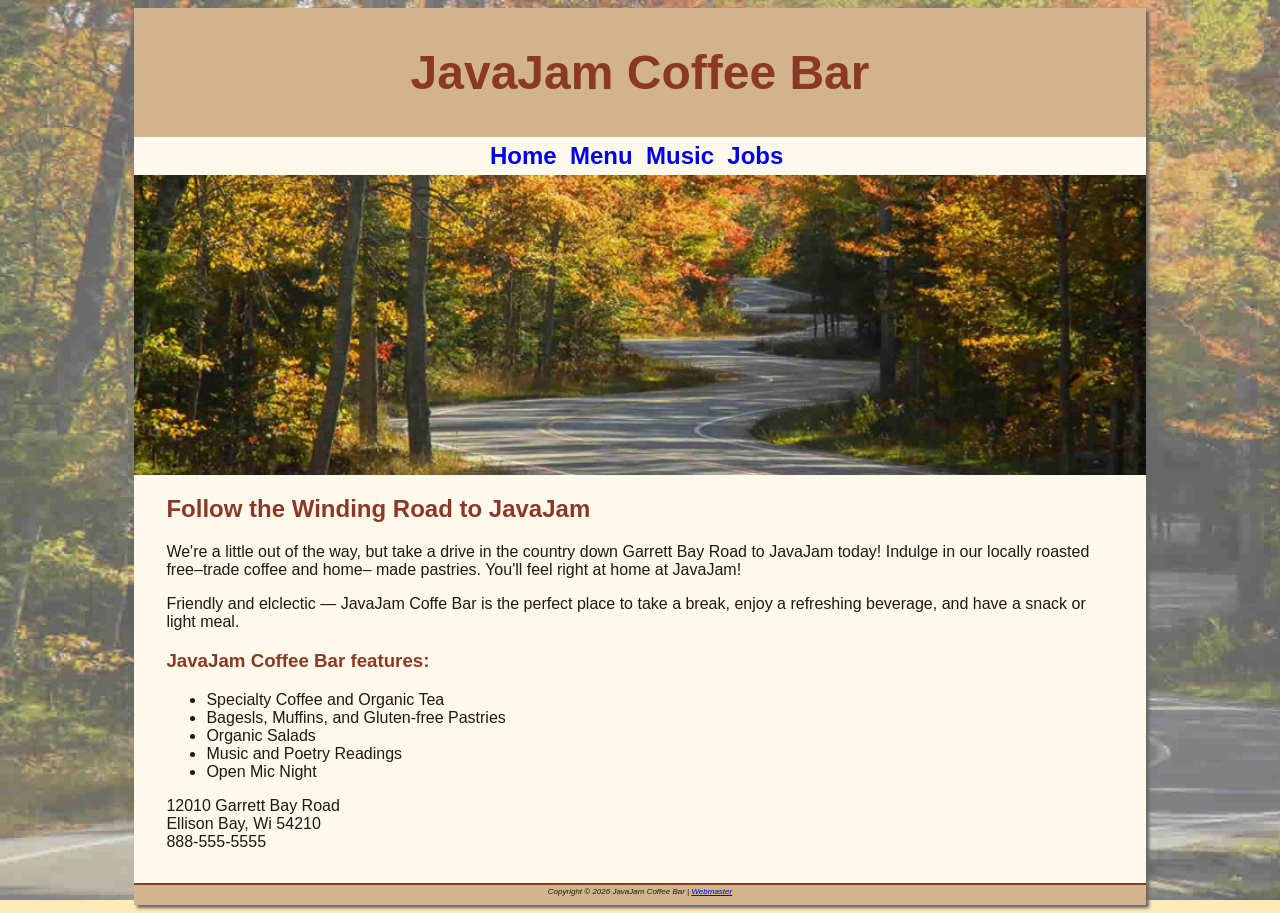
==== index.html @ c9698622 "Add files via upload" ====
<!DOCTYPE html>

<html lang="en">
	<head>
		<meta charset="utf-8">
		<title>JavaJam Coffee Bar</title>
		<link href="styles/java.css" rel="stylesheet">
	</head>
	
	<body>
		<div id="wrapper">
		<header>
			<h1>JavaJam Coffee Bar</h1>
		</header>
		<nav>
			<!-- This is a comment -->
			<a href="index.html"><b>Home</b></a>&nbsp;
			<a href="menu.html"><b>Menu</b></a>&nbsp;
			<a href="music.html"><b>Music</b></a>&nbsp;
			<a href="job.html"><b>Jobs</b></a>&nbsp;
		</nav>
		<!--Home hero section-->
		<div id="homehero">
		</div>

		<main>
			<h2>Follow the Winding Road to JavaJam</h2>
			<p>We're a little out of the way, but take a drive in the country down Garrett Bay Road 
			to JavaJam today! Indulge in our locally roasted free&ndash;trade coffee and home&ndash;
			made pastries. You'll feel right at home at JavaJam!
			</p>
			
			<p>Friendly and elclectic &mdash; JavaJam Coffe Bar is the perfect place to take a break, enjoy a refreshing beverage, and have a snack or light meal.</p>
			
			<h3>JavaJam Coffee Bar features: </h3>
			<ul>
				<li>Specialty Coffee and Organic Tea</li>
				<li> Bagesls, Muffins, and Gluten-free Pastries </li>
				<li> Organic Salads</li>
				<li> Music and Poetry Readings</li>
				<li>Open Mic Night</li>
			</ul>
			
			<div>
				12010 Garrett Bay Road<br>
				Ellison Bay, Wi 54210<br>
				888-555-5555<br>
			</div>
		</main>
		
		<footer>
			<small><i>Copyright &copy; 2026 JavaJam Coffee Bar |
			<a href="mailto:jpemery24@amarillocollege.com">Webmaster</a></i></small>
		</footer>
		</div>
	</body>
	


</html>
---- styles/java.css ----
/*styles for the body*/
body {
	background-color: #FCEBB6;
	color: #221811;
	font-family: Tahoma, Arial, sans-serif;
	background-image: url(../images/fadedroad50.jpg);
	background-repeat: no-repeat;
	background-size: cover;
	background-attachment: fixed;
	
}
/*styles for the wrapper*/
#wrapper {
	background-color: #FEFAEB;
	margin-left: auto;
	margin-right: auto;
	width: 80%;
	min-width: 900px;
	max-width: 1280px;
	box-shadow: 3px 3px 3px #676767;
}	
/*styles for the header*/
header {
	background-color: #D2B48C;
	color: #8C3826;
	text-align: center;
	padding-top: 5px;
	padding-bottom: 5px;
}
/*styles for heading*/
h1 { font-size: 3em; }
h2 { color: #8c3826; }
h4 { 
	background-color: #D2B48C;
	font-size: 1.2em;
	padding-left: .5em;
	padding-bottom: .25em;
}
h3, dt { color: #8C3826; }

/*styles for the nav*/
nav {
		font-weight: bold;
		text-align: center;
		font-size: 1.5em;
		padding-top: 5px;
		padding-bottom: 5px;
}
nav a { text-decoration: none; }

/*styles for the main*/
main {
	display: block;
	padding: 0 2em 2em 2em;
}
/*styles for the classes*/
.details {
	padding-left: 20%;
	padding-right: 20%;
}	
/*styles for the images*/
img {
	padding-left: 10px;
	padding-right: 10px;
}
/*styles for the id*/
#homehero {
	height: 300px;
	background-image: url(../images/hero.jpg);
	background-repeat: no-repeat;
	background-size: cover;
}
/*styles for the footer*/
footer {
	background-color: #D2B48C;
	font-size: .60em;
	font-style: italic;
	text-align: center;
	padding-bottom: 1em;
	border-top: 2px solid #8C3826;
}
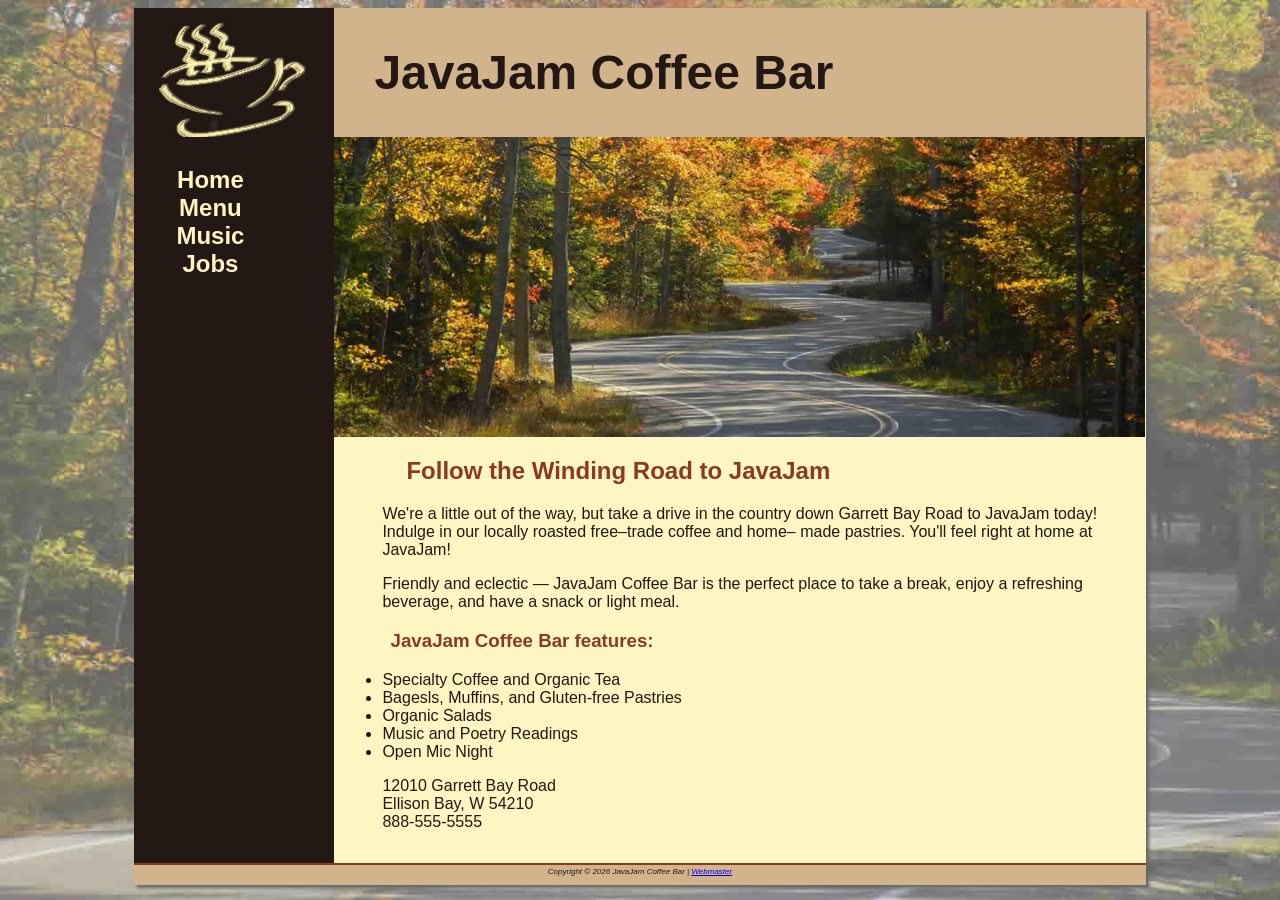
==== commit 2a27d4ee: "Add files via upload" ====
--- a/index.html
+++ b/index.html
@@ -10,27 +10,30 @@
 	<body>
 		<div id="wrapper">
 		<header>
-			<h1>JavaJam Coffee Bar</h1>
+			<h1><a href="index.html">JavaJam Coffee Bar</a></h1>
 		</header>
 		<nav>
-			<!-- This is a comment -->
-			<a href="index.html"><b>Home</b></a>&nbsp;
-			<a href="menu.html"><b>Menu</b></a>&nbsp;
-			<a href="music.html"><b>Music</b></a>&nbsp;
-			<a href="job.html"><b>Jobs</b></a>&nbsp;
+			<!-- Navigation -->
+			<ul>
+				<li><a href="index.html"><b>Home</b></a></li>
+				<li><a href="menu.html"><b>Menu</b></a></li>
+				<li><a href="music.html"><b>Music</b></a></li>
+				<li><a href="job.html"><b>Jobs</b></a></li>
+			</ul>
 		</nav>
+		
+
+		<main>
 		<!--Home hero section-->
 		<div id="homehero">
 		</div>
-
-		<main>
 			<h2>Follow the Winding Road to JavaJam</h2>
 			<p>We're a little out of the way, but take a drive in the country down Garrett Bay Road 
 			to JavaJam today! Indulge in our locally roasted free&ndash;trade coffee and home&ndash;
 			made pastries. You'll feel right at home at JavaJam!
 			</p>
 			
-			<p>Friendly and elclectic &mdash; JavaJam Coffe Bar is the perfect place to take a break, enjoy a refreshing beverage, and have a snack or light meal.</p>
+			<p>Friendly and eclectic &mdash; JavaJam Coffee Bar is the perfect place to take a break, enjoy a refreshing beverage, and have a snack or light meal.</p>
 			
 			<h3>JavaJam Coffee Bar features: </h3>
 			<ul>
@@ -43,7 +46,7 @@
 			
 			<div>
 				12010 Garrett Bay Road<br>
-				Ellison Bay, Wi 54210<br>
+				Ellison Bay, W 54210<br>
 				888-555-5555<br>
 			</div>
 		</main>
--- a/styles/java.css
+++ b/styles/java.css
@@ -9,24 +9,33 @@
 	background-attachment: fixed;
 	
 }
+* {box-sizing: borer-box;
+}
 /*styles for the wrapper*/
 #wrapper {
-	background-color: #FEFAEB;
+	background-color: #231814;
 	margin-left: auto;
 	margin-right: auto;
 	width: 80%;
 	min-width: 900px;
 	max-width: 1280px;
 	box-shadow: 3px 3px 3px #676767;
+	padding: 0;
 }	
 /*styles for the header*/
 header {
 	background-color: #D2B48C;
-	color: #8C3826;
-	text-align: center;
+	background-image: url(../images/coffeelogo.jpg);
+	background-repeat: no-repeat;
+	padding-left: 240px;
+	color: #231814;
 	padding-top: 5px;
 	padding-bottom: 5px;
 }
+header a {text-decoration: none; }
+header a:link { color: #231814; }
+header a:visited { color: #231814; }
+header a:hover { color: #FEF6C2; }
 /*styles for heading*/
 h1 { font-size: 3em; }
 h2 { color: #8c3826; }
@@ -35,6 +44,9 @@
 	font-size: 1.2em;
 	padding-left: .5em;
 	padding-bottom: .25em;
+	text-transform: uppercase;
+	border-bottom: 1px solid #221811;
+	clear: left;
 }
 h3, dt { color: #8C3826; }
 
@@ -45,19 +57,45 @@
 		font-size: 1.5em;
 		padding-top: 5px;
 		padding-bottom: 5px;
+		float: left;
+		width: 200px;
 }
 nav a { text-decoration: none; }
+nav a:link { color: #FEF6C2; }
+nav a:visited {color: #D2B48C; }
+nav a:hover { color: #CC9933; }
+nav ul {
+	list-style-type:none;
+	padding-left: 0;
+}
 
 /*styles for the main*/
 main {
 	display: block;
-	padding: 0 2em 2em 2em;
+	padding: 0 0 2em 0;
+	background-color: #FEF6C2;
+	overflow: auto;
+	margin-left: 200px;
+}
+h2, h3, h4, p, div, ul, dl {
+	padding-left: 3em;
+	padding-right: 2em;
 }
 /*styles for the classes*/
 .details {
 	padding-left: 20%;
 	padding-right: 20%;
+	overflow: auto;
 }	
+.floatleft {
+	float: left;
+	padding-right: 2em;
+	padding-bottom: 2em;
+}
+.onethird {
+	float: left;
+	width: 33%;
+}
 /*styles for the images*/
 img {
 	padding-left: 10px;
@@ -68,7 +106,19 @@
 	height: 300px;
 	background-image: url(../images/hero.jpg);
 	background-repeat: no-repeat;
-	background-size: cover;
+	background-size: 100% 100%;
+}
+#heromugs {
+	height: 300px;
+	background-image: url(../images/heromugs.jpg);
+	background-repeat: no-repeat;
+	background-size: 100% 100%;
+}
+#heroguitar {
+	height: 300px;
+	background-image: url(../images/heroguitar.jpg);
+	background-repeat: no-repeat;
+	background-size: 100% 100%;
 }
 /*styles for the footer*/
 footer {
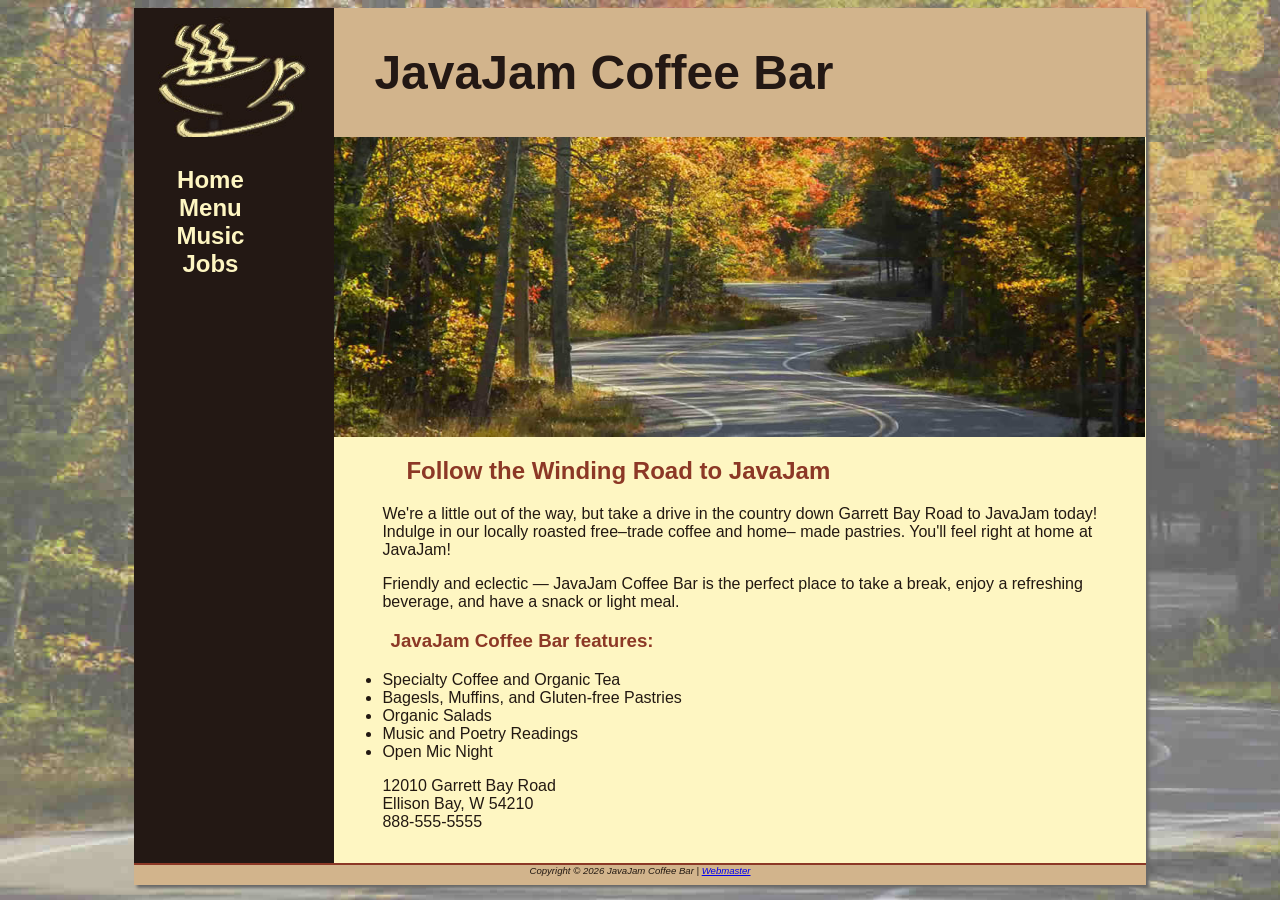
==== commit 7639158c: "Add files via upload" ====
--- a/index.html
+++ b/index.html
@@ -52,8 +52,8 @@
 		</main>
 		
 		<footer>
-			<small><i>Copyright &copy; 2026 JavaJam Coffee Bar |
-			<a href="mailto:jpemery24@amarillocollege.com">Webmaster</a></i></small>
+			Copyright &copy; 2026 JavaJam Coffee Bar |
+			<a href="mailto:jpemery24@amarillocollege.com">Webmaster</a>
 		</footer>
 		</div>
 	</body>
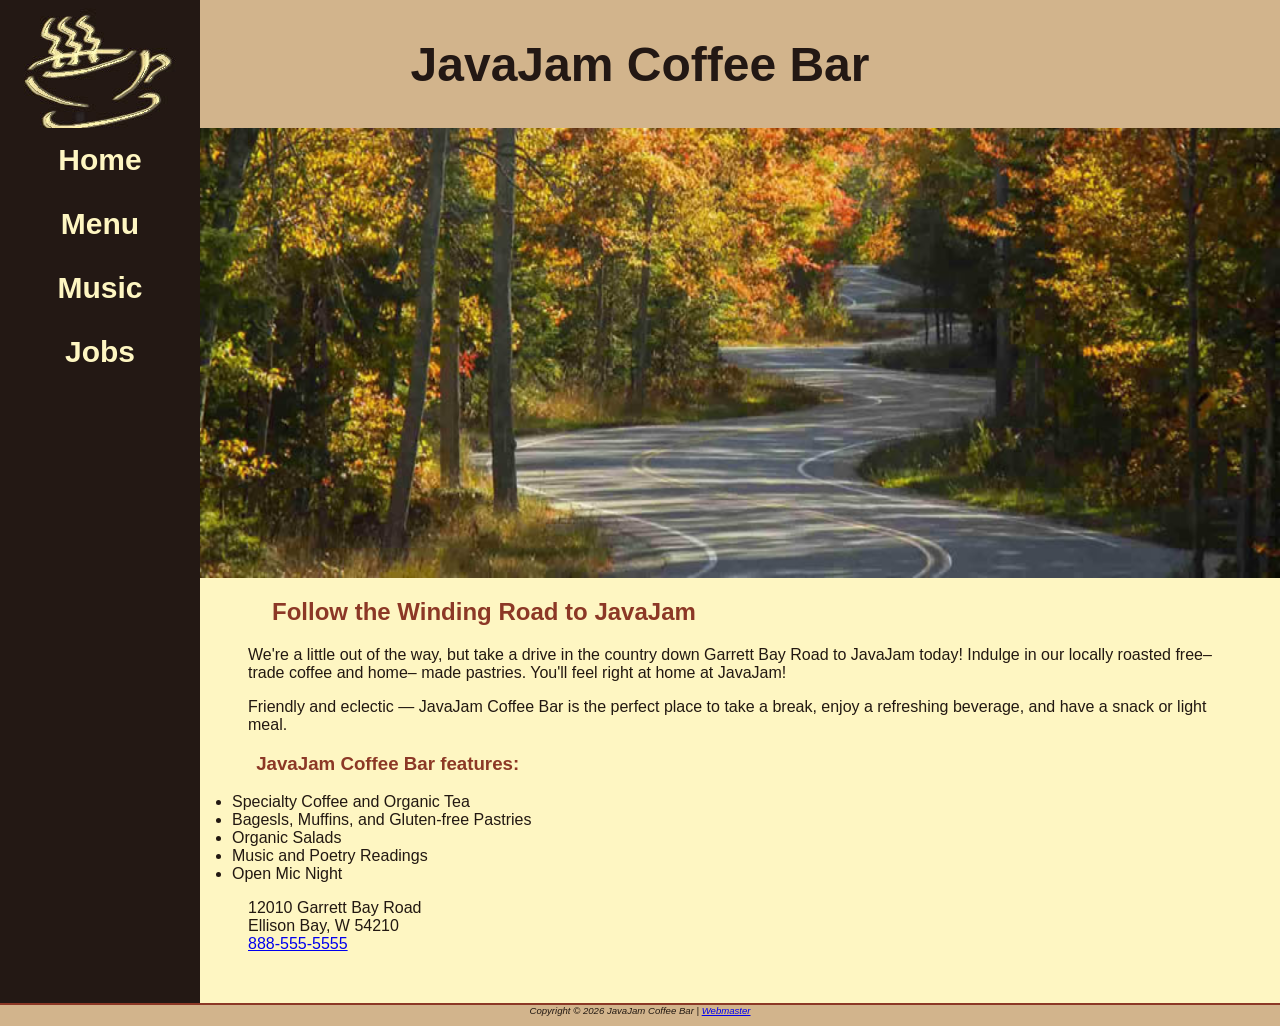
==== commit 5c88b7e9: "Add files via upload" ====
--- a/index.html
+++ b/index.html
@@ -5,6 +5,7 @@
 		<meta charset="utf-8">
 		<title>JavaJam Coffee Bar</title>
 		<link href="styles/java.css" rel="stylesheet">
+		<meta name="viewport" content="width=device-width, initial-scale=1.0">
 	</head>
 	
 	<body>
@@ -47,7 +48,10 @@
 			<div>
 				12010 Garrett Bay Road<br>
 				Ellison Bay, W 54210<br>
-				888-555-5555<br>
+				<!--phone number mobile-->
+				<a id="mobile" href="tel:888-555-5555">888-555-5555</a>
+				<!--phone number desktop-->
+				<span id="desktop">888-555-5555</span> <br><br>
 			</div>
 		</main>
 		
--- a/styles/java.css
+++ b/styles/java.css
@@ -1,33 +1,25 @@
 /*styles for the body*/
 body {
-	background-color: #FCEBB6;
+	background-color: #D2B48C;
 	color: #221811;
 	font-family: Tahoma, Arial, sans-serif;
-	background-image: url(../images/fadedroad50.jpg);
-	background-repeat: no-repeat;
-	background-size: cover;
-	background-attachment: fixed;
+	margin: 0;
 	
 }
-* {box-sizing: borer-box;
+* {box-sizing: border-box;
 }
 /*styles for the wrapper*/
 #wrapper {
 	background-color: #231814;
-	margin-left: auto;
-	margin-right: auto;
-	width: 80%;
-	min-width: 900px;
-	max-width: 1280px;
-	box-shadow: 3px 3px 3px #676767;
 	padding: 0;
 }	
 /*styles for the header*/
 header {
 	background-color: #D2B48C;
-	background-image: url(../images/coffeelogo.jpg);
+	background-image: url(../images/cup.jpg);
 	background-repeat: no-repeat;
-	padding-left: 240px;
+	padding-left: 105px;
+	height: 128px;
 	color: #231814;
 	padding-top: 5px;
 	padding-bottom: 5px;
@@ -37,7 +29,7 @@
 header a:visited { color: #231814; }
 header a:hover { color: #FEF6C2; }
 /*styles for heading*/
-h1 { font-size: 3em; }
+h1 { font-size: 2em; }
 h2 { color: #8c3826; }
 h4 { 
 	background-color: #D2B48C;
@@ -52,21 +44,25 @@
 
 /*styles for the nav*/
 nav {
-		font-weight: bold;
 		text-align: center;
 		font-size: 1.5em;
-		padding-top: 5px;
-		padding-bottom: 5px;
-		float: left;
-		width: 200px;
 }
 nav a { text-decoration: none; }
 nav a:link { color: #FEF6C2; }
 nav a:visited {color: #D2B48C; }
 nav a:hover { color: #CC9933; }
 nav ul {
+	display: flex;
+	flex-direction: column;
+	font-size: 1.25em;
+	margin: 0;
+	padding: 0;
 	list-style-type:none;
-	padding-left: 0;
+}
+nav li {
+	border-bottom: 1px solid #FEF6C2;
+	padding: .5em 1em;
+	width: 100%;
 }
 
 /*styles for the main*/
@@ -74,12 +70,13 @@
 	display: block;
 	padding: 0 0 2em 0;
 	background-color: #FEF6C2;
-	overflow: auto;
-	margin-left: 200px;
 }
-h2, h3, h4, p, div, ul, dl {
+h2, h3, h4, p, div, dl {
 	padding-left: 3em;
 	padding-right: 2em;
+}
+main ul {
+	padding-left: 2em;
 }
 /*styles for the classes*/
 .details {
@@ -87,15 +84,7 @@
 	padding-right: 20%;
 	overflow: auto;
 }	
-.floatleft {
-	float: left;
-	padding-right: 2em;
-	padding-bottom: 2em;
-}
-.onethird {
-	float: left;
-	width: 33%;
-}
+
 /*styles for the images*/
 img {
 	padding-left: 10px;
@@ -104,22 +93,24 @@
 /*styles for the id*/
 #homehero {
 	height: 300px;
-	background-image: url(../images/hero.jpg);
+	background-image: url(../images/road.jpg);
 	background-repeat: no-repeat;
 	background-size: 100% 100%;
 }
 #heromugs {
 	height: 300px;
-	background-image: url(../images/heromugs.jpg);
+	background-image: url(../images/threemugs.jpg);
 	background-repeat: no-repeat;
 	background-size: 100% 100%;
 }
 #heroguitar {
 	height: 300px;
-	background-image: url(../images/heroguitar.jpg);
+	background-image: url(../images/guitar.jpg);
 	background-repeat: no-repeat;
 	background-size: 100% 100%;
 }
+#mobile {display: inline; }
+#desktop { display: none; }
 /*styles for the footer*/
 footer {
 	background-color: #D2B48C;
@@ -129,3 +120,58 @@
 	padding-bottom: 1em;
 	border-top: 2px solid #8C3826;
 }
+
+/*Media query for medium screens*/
+@media (min-width: 600px) {
+	
+	header {
+			padding-left: 0;
+			text-align: center;
+	}
+	h1 { font-size: 3em; }
+	nav ul {
+		flex-flow: row nowrap;
+		justify-content: space-around;
+	}
+	nav li { border-bottom: none; }
+	#homehero {
+		background-image: url(../images/hero.jpg);
+		height: 50vh;
+	}
+	#heromugs { background-image: url(../images/heromugs.jpg); }
+	#heroguitar { background-image: url(../images/heroguitar.jpg); }
+	#flow {
+		display: flex;
+		flex-direction: row;
+	}
+	#mobile {display: inline; }
+	#desktop { display: none; }
+	.details {
+		display: flex;
+		flex-direction: row;
+	}
+	h4 { 
+		margin-left: 10%;
+		margin-right: 10%;
+	}
+}
+
+/*Media Query for large screen*/
+@media (min-width: 1024px) {
+	@supports (display: grid) {
+		header { grid-area: header; }
+		nav { grid-area: nav; }
+		main { grid-area: main; }
+		footer { grid-area: footer; }
+		#wrapper {
+			display: grid;
+			grid-template:
+				"header header"
+				"nav main"
+				"footer footer"
+				/ 200px;
+		}
+		nav ul { flex-direction: column; }
+		header { background-image: url(../images/coffeelogo.jpg) ; }
+	}
+}
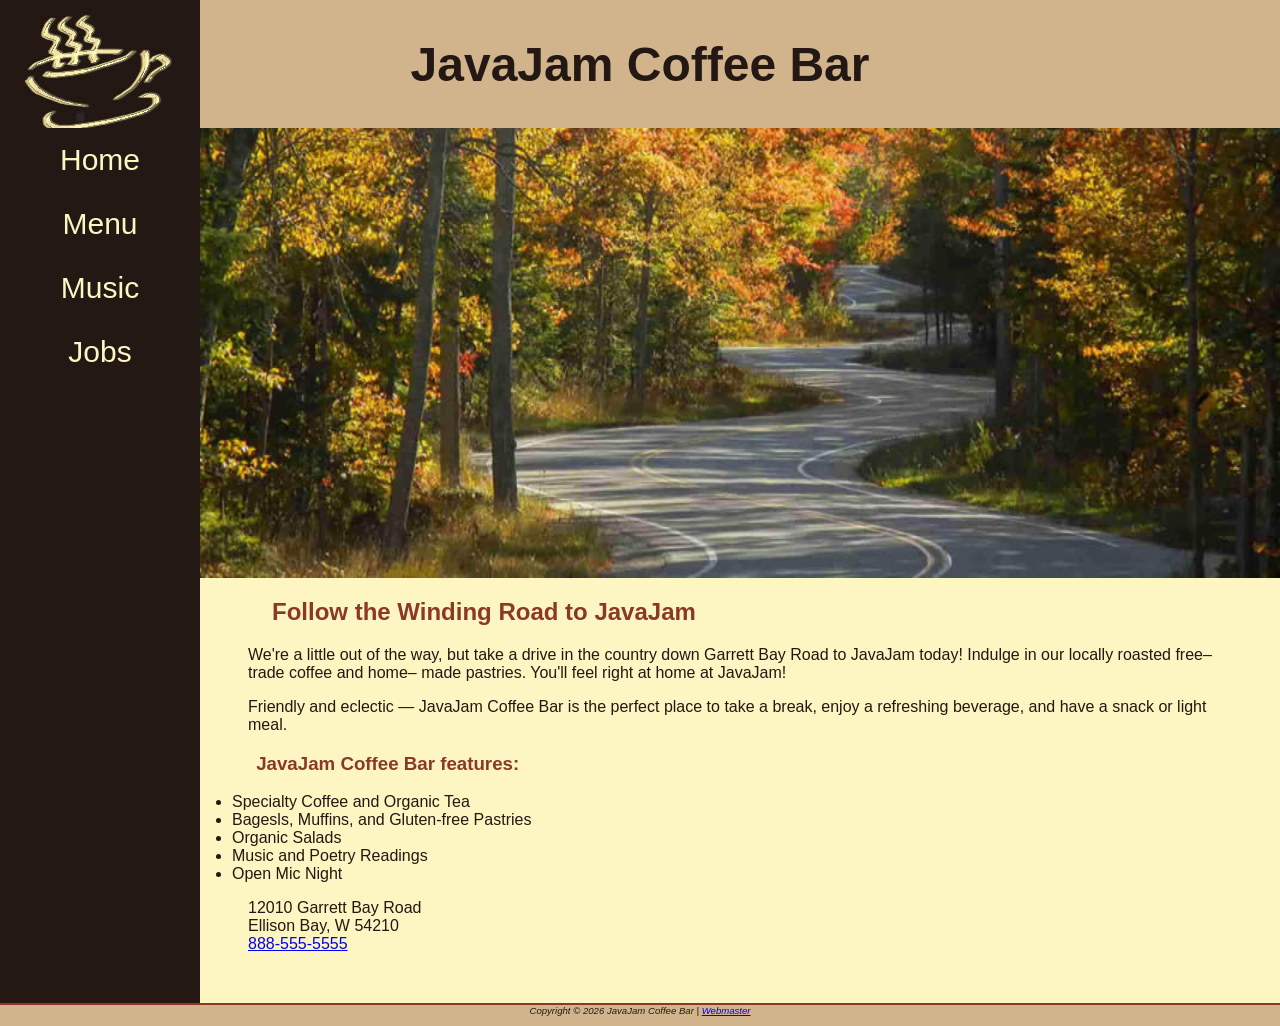
==== commit 8e28bb3b: "Add files via upload" ====
--- a/index.html
+++ b/index.html
@@ -15,11 +15,12 @@
 		</header>
 		<nav>
 			<!-- Navigation -->
+			<!-- no i did not mean to bold the nav XD -->
 			<ul>
-				<li><a href="index.html"><b>Home</b></a></li>
-				<li><a href="menu.html"><b>Menu</b></a></li>
-				<li><a href="music.html"><b>Music</b></a></li>
-				<li><a href="job.html"><b>Jobs</b></a></li>
+				<li><a href="index.html">Home</a></li>
+				<li><a href="menu.html">Menu</a></li>
+				<li><a href="music.html">Music</a></li>
+				<li><a href="job.html">Jobs</a></li>
 			</ul>
 		</nav>
 		
--- a/styles/java.css
+++ b/styles/java.css
@@ -12,7 +12,7 @@
 #wrapper {
 	background-color: #231814;
 	padding: 0;
-}	
+}
 /*styles for the header*/
 header {
 	background-color: #D2B48C;
@@ -31,7 +31,7 @@
 /*styles for heading*/
 h1 { font-size: 2em; }
 h2 { color: #8c3826; }
-h4 { 
+h4 {
 	background-color: #D2B48C;
 	font-size: 1.2em;
 	padding-left: .5em;
@@ -109,6 +109,12 @@
 	background-repeat: no-repeat;
 	background-size: 100% 100%;
 }
+#herojobs {
+	height: 300px;
+	background-image: url(../images/coffeecup.jpg);
+	background-repeat: no-repeat;
+	background-size: 100% 100%;
+}
 #mobile {display: inline; }
 #desktop { display: none; }
 /*styles for the footer*/
@@ -120,6 +126,25 @@
 	padding-bottom: 1em;
 	border-top: 2px solid #8C3826;
 }
+/*styles for the table*/
+table {
+	margin: auto;
+	width: 90%;
+	border-spacing: 0;
+}
+th, td { padding: 10px; }
+tr:nth-of-type(odd) { background-color: #D2B48C; }
+
+/*styles for the form*/
+form {
+	display: flex;
+	flex-direction: column;
+	padding-left: 1em;
+	width: 80%;
+}
+	input [type="reset"] { grid-column: 1 / 3;
+}
+input, textarea { margin-bottom: .5em; }
 
 /*Media query for medium screens*/
 @media (min-width: 600px) {
@@ -140,6 +165,7 @@
 	}
 	#heromugs { background-image: url(../images/heromugs.jpg); }
 	#heroguitar { background-image: url(../images/heroguitar.jpg); }
+	#herojobs { background-image: url(../images/herojobs.jpg); }
 	#flow {
 		display: flex;
 		flex-direction: row;
@@ -155,7 +181,19 @@
 		margin-right: 10%;
 	}
 }
-
+/*styles for the form*/
+	form {
+		width: 40%;
+		display: grid;
+		grid-gap: 1em; gap: 1em;
+		grid-template-columns: 6em 1fr;
+	}
+	input [type="submit"] { grid-column: 1 / 3;
+	width: 1em; }
+		
+	input [type="reset"] { grid-column: 1 / 3;
+	width: 1em; }
+	
 /*Media Query for large screen*/
 @media (min-width: 1024px) {
 	@supports (display: grid) {
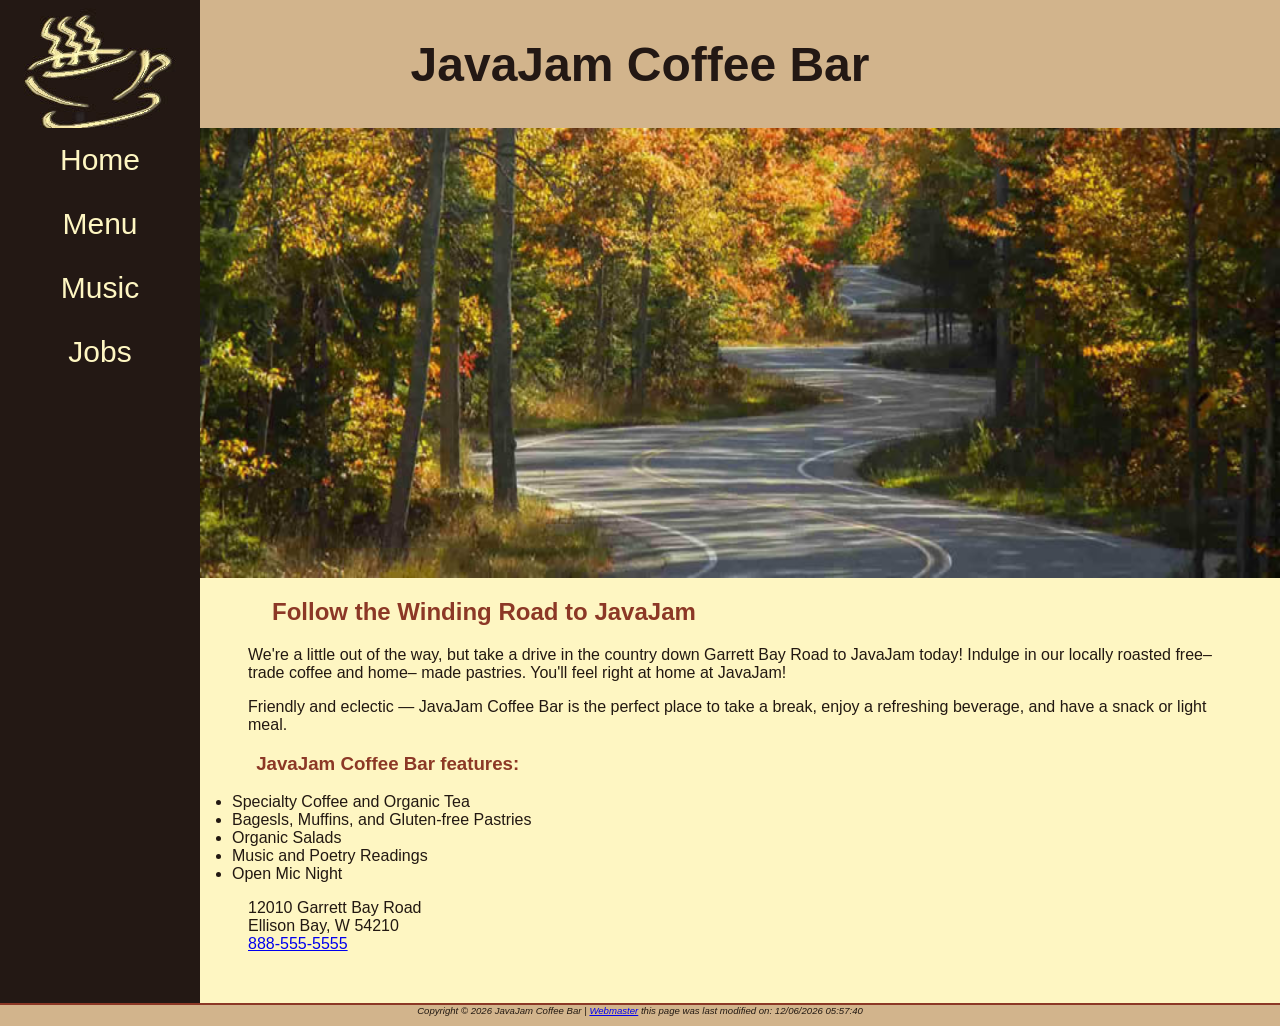
==== commit e6bc3b90: "Add files via upload" ====
--- a/index.html
+++ b/index.html
@@ -15,12 +15,11 @@
 		</header>
 		<nav>
 			<!-- Navigation -->
-			<!-- no i did not mean to bold the nav XD -->
 			<ul>
 				<li><a href="index.html">Home</a></li>
 				<li><a href="menu.html">Menu</a></li>
 				<li><a href="music.html">Music</a></li>
-				<li><a href="job.html">Jobs</a></li>
+				<li><a href="jobs.html">Jobs</a></li>
 			</ul>
 		</nav>
 		
@@ -59,6 +58,10 @@
 		<footer>
 			Copyright &copy; 2026 JavaJam Coffee Bar |
 			<a href="mailto:jpemery24@amarillocollege.com">Webmaster</a>
+			<script>
+				document.write("this page was last modified on: " +
+				document.lastModified)
+			</script>
 		</footer>
 		</div>
 	</body>
--- a/styles/java.css
+++ b/styles/java.css
@@ -145,7 +145,11 @@
 	input [type="reset"] { grid-column: 1 / 3;
 }
 input, textarea { margin-bottom: .5em; }
-
+/*styles for media files*/
+audio { 
+	display: block;
+	margin-top: 1em;
+}
 /*Media query for medium screens*/
 @media (min-width: 600px) {
 	
